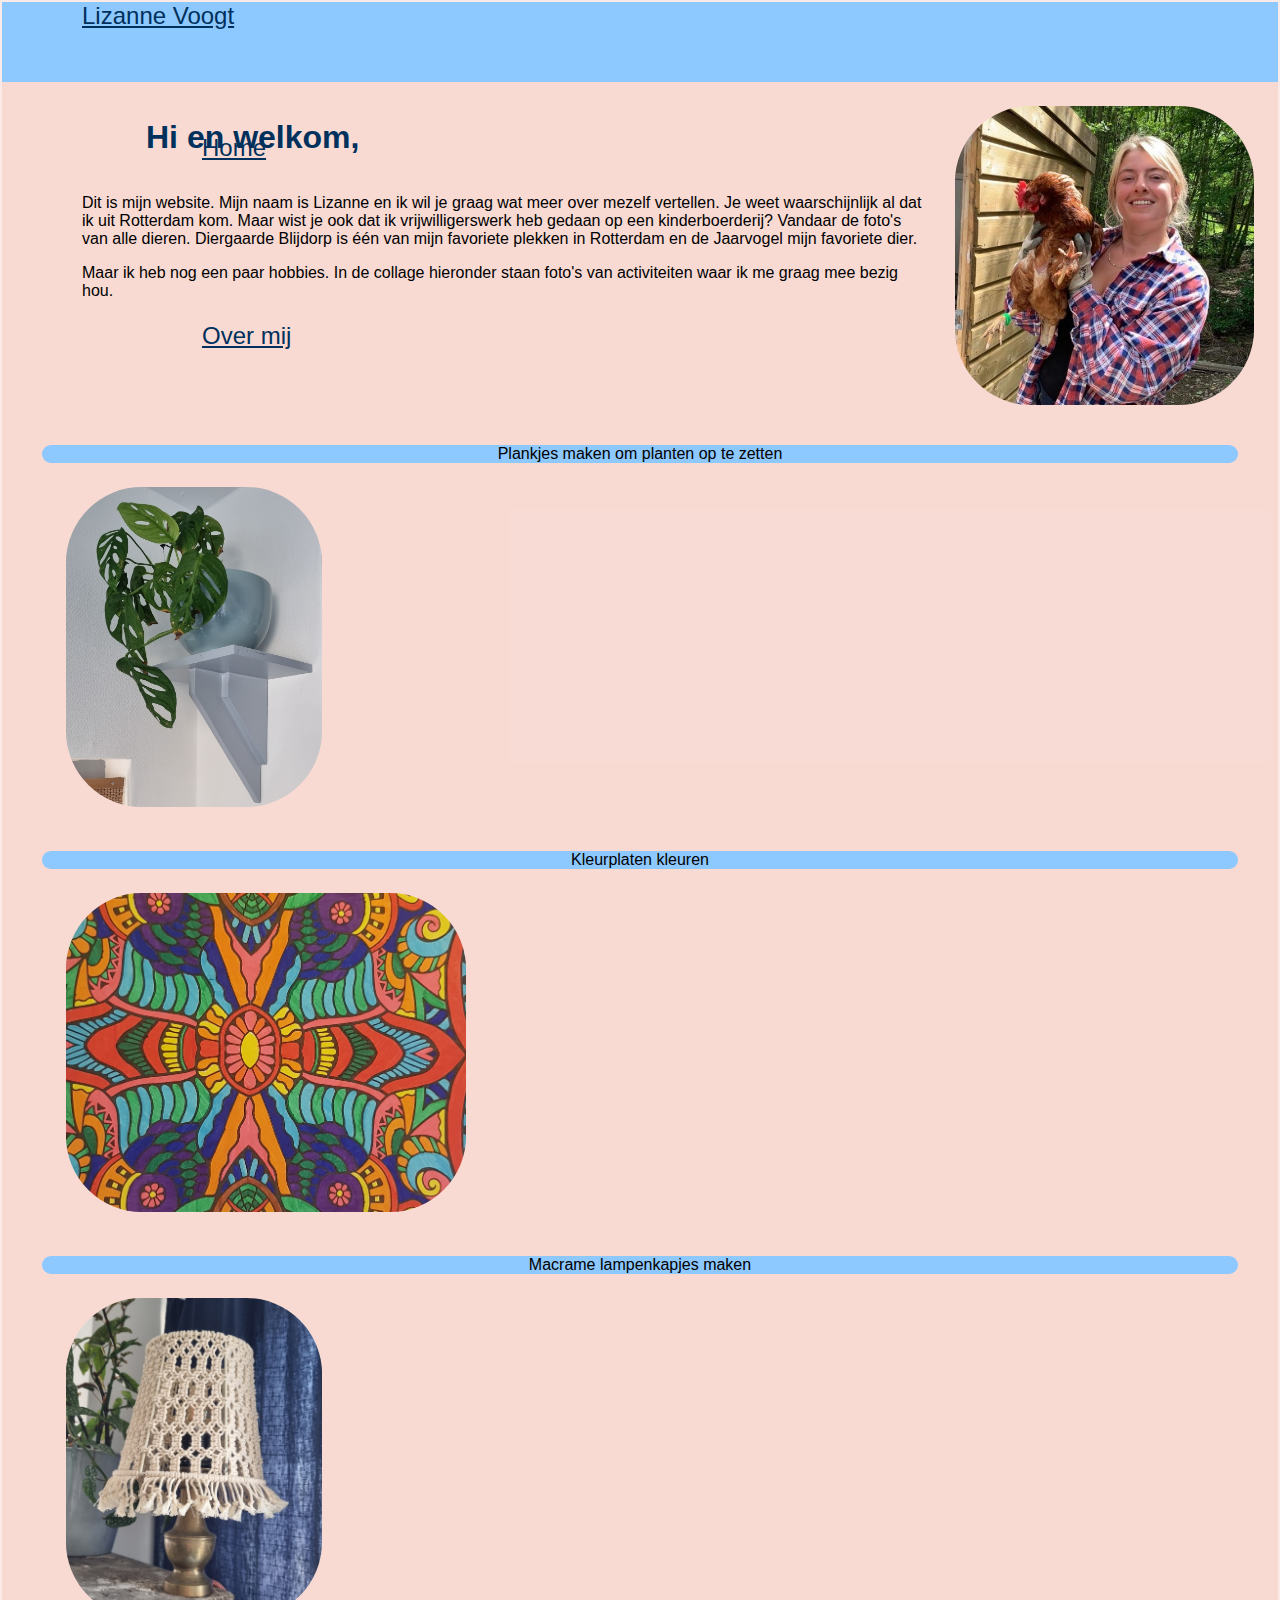
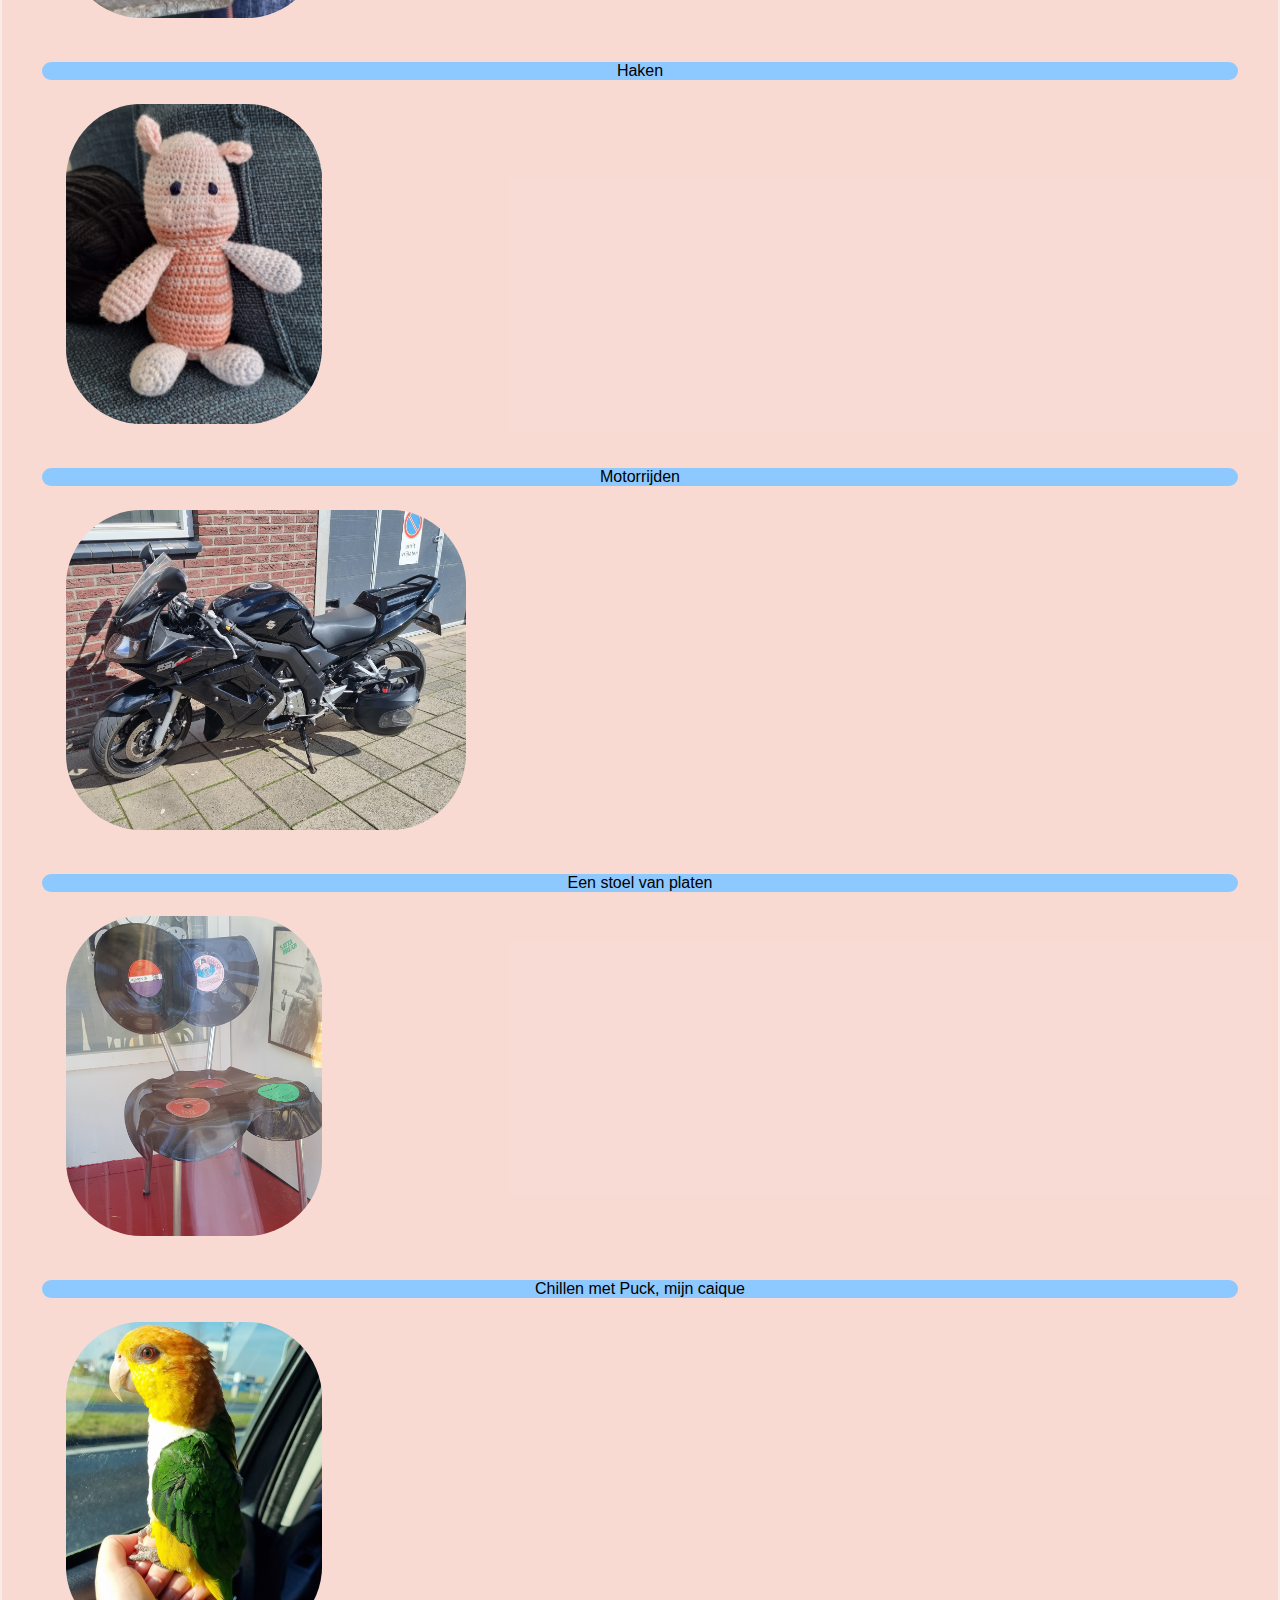
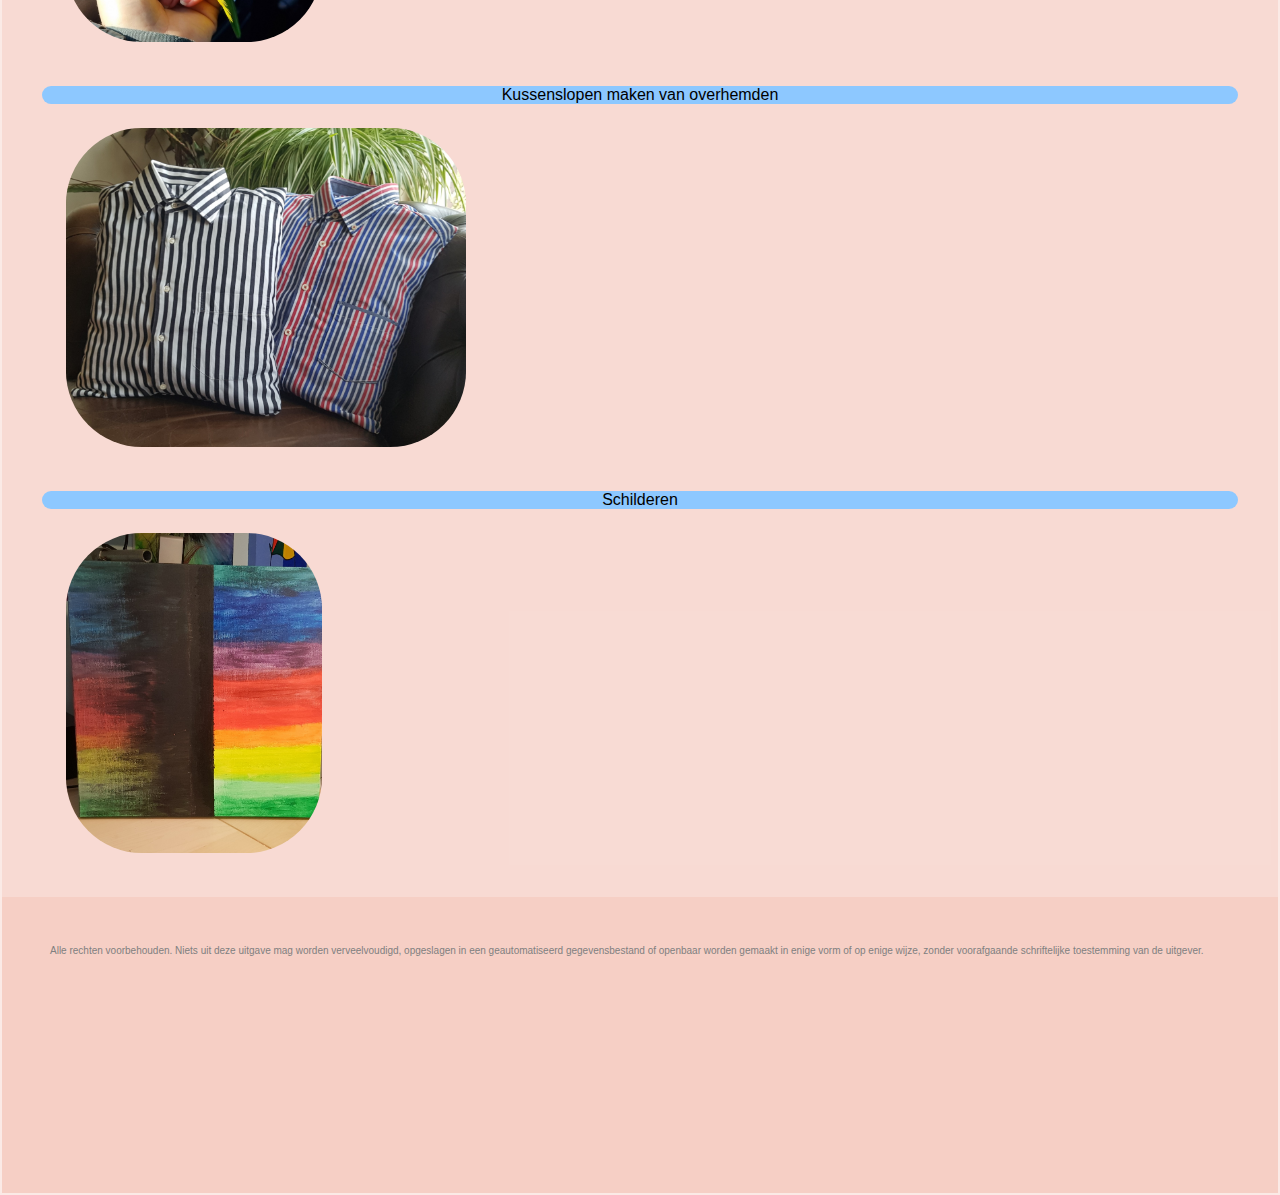
==== index.html @ d861b43f "Add files via upload" ====
<!DOCTYPE html>			
	<html lang="nl">		
		<head>	
			<meta charset="utf-8">
			<meta name="viewport" content="width=device-width, initial scale=1.0">
			<meta name="description" content="">
			<meta name="keywords" content="">
			<meta name="author" content="Lizanne Voogt">
			<!-- Bootstrap-CSS -->
                <link
                href="https://cdn.jsdelivr.net/npm/bootstrap@5.0.0-beta2/dist/css/bootstrap.min.css"
                rel="stylesheet"
                integrity="sha384-BmbxuPwQa2lc/FVzBcNJ7UAyJxM6wuqIj61tLrc4wSX0szH/Ev+nYRRuWlolflfl"
                crossorigin="anonymous"">
                <link rel="stylesheet" type="text/css" href="css/style.css">
			<title>Lizanne Voogt</title>
		</head>	
		<body class="container-sm">
            <header>	
			<nav class="navbar sticky-top navbar-expand">
                <div class="container-fluid">
                    <a class="navbar-brand" href="index.html">Lizanne Voogt</a>
                    <ul class="navbar-nav me-auto mb-2 mb-lg-0">
                      <li class="nav-item">
                        <a class="nav-link active" aria-current="page" href="index.html">Home</a>
                      </li>
                      <li class="nav-item">
                        <a class="nav-link" href="html/overmij.html">Over mij</a>
                      </li>
                      <li class="nav-item">
                        <a class="nav-link" href="html/contact.html">Contact</a>
                      </li>
                    </ul>
                </div>
              </nav>
            </header>
            <div class="main">
                <div class="intro">
                    <div class="text">
                        <img
                        src="img/kipenchick.jpg"
                        alt="Lizanne die een kip vast houd"
                        class="afb-rechts">
                <h1>Hi en welkom,</h1>
                <p>Dit is mijn website. Mijn naam is Lizanne en ik wil je graag wat meer over mezelf vertellen. Je weet waarschijnlijk al dat ik uit Rotterdam kom. Maar wist je ook dat ik vrijwilligerswerk heb gedaan op een kinderboerderij? Vandaar de foto's van alle dieren. Diergaarde Blijdorp is één van mijn favoriete plekken in Rotterdam en de Jaarvogel mijn favoriete dier.</p>
                <p>Maar ik heb nog een paar hobbies. In de collage hieronder staan foto's van activiteiten waar ik me graag mee bezig hou.</p>
            </div>
            </div>
            <div class="container">
                <div class="row row-cols-3">
                    <div class="col">
                    <figure>
                        <figcaption>Plankjes maken om planten op te zetten</figcaption>
                        <img
                        src="img/plantenplank.jpg"
                        alt="Lichtblauw plankje met een plant"
                        class="img-fluid">
                    </figure>
                    </div>
                    <div class="col">
                    <figure>
                        <figcaption>Kleurplaten kleuren</figcaption>
                        <img
                        src="img/kleuren.jpg"
                        alt="Een ingekleurde kleurplaat"
                        class="img-fluid">
                    </figure>
                    </div>
                    <div class="col">
                    <figure>
                        <figcaption>Macrame lampenkapjes maken</figcaption>
                        <img
                        src="img/lampenkap.jpg"
                        alt="Geknoopte lampenkap"
                        class="img-fluid">
                    </figure>
                    </div>
                    <div class="col">
                    <figure>
                        <figcaption>Haken</figcaption>
                        <img
                        src="img/haken.jpg"
                        alt="Een gehaakt nijlpaard"
                        class="img-fluid">
                    </figure>
                    </div>
                    <div class="col">
                    <figure>
                        <figcaption>Motorrijden</figcaption>
                        <img
                        src="img/motor.jpg"
                        alt="Een Suzuki SV-650"
                        class="img-fluid">
                    </figure>
                    </div>
                    <div class="col">
                    <figure>
                        <figcaption>Een stoel van platen</figcaption>
                        <img
                        src="img/platenstoel.jpg"
                        alt="Een stoel bekleed met LP's"
                        class="img-fluid">
                    </figure>
                    </div>
                    <div class="col">
                    <figure>
                        <figcaption>Chillen met Puck, mijn caique</figcaption>
                        <img
                        src="img/puck.jpg"
                        alt="Een caique, vogel met groen, geel wit en oranje"
                        class="img-fluid">
                    </figure>
                    </div>
                    <div class="col">
                    <figure>
                        <figcaption>Kussenslopen maken van overhemden</figcaption>
                        <img
                        src="img/kussen.jpg"
                        alt="Gestreepte kussenslopen van overhemden"
                        class="img-fluid">
                    </figure>
                    </div>
                    <div class="col">
                    <figure>
                        <figcaption>Schilderen</figcaption>
                        <img
                        src="img/schilderij1.jpg"
                        alt="Schilderij"
                        class="img-fluid">
                    </figure>
                    </div>
                </div>
            </div>
            </div>
			<footer class="fixed">Alle rechten voorbehouden. Niets uit deze uitgave mag worden verveelvoudigd, opgeslagen in een geautomatiseerd gegevensbestand of openbaar worden gemaakt in enige vorm of op enige wijze, zonder voorafgaande schriftelijke toestemming van de uitgever.</footer>
			<!-- Bootstrap-JavaScript-->
                <script
                src=""https://cdn.jsdelivr.net/npm/bootstrap@5.0.0-beta2/dist/js/bootstrap.bundle.min.js""
                integrity=""sha384-b5kHyXgcpbZJO/tY9Ul7kGkf1S0CWuKcCD38l8YkeH8z8QjE0GmW1gYU5S9FOnJ0""
                crossorigin=""anonymous""></script>
		</body>	
	</html>
---- css/style.css ----
html, body{
    margin: 1px;
    background-color: #efb1a144;
    font-family: 'Gill Sans', 'Gill Sans MT', Calibri, 'Trebuchet MS', sans-serif;
}
nav{
    background-color: #8DC8FF;
    height: 5rem;
    font-size: x-large;
}
a{
    color: #00305C;
    padding: 5rem;
}
    a:hover{
        color: #FCB07E;
        text-decoration: overline underline;
    }
li{
    display: block;
    padding: 5rem;
}
.main{
    overflow: auto;
}
@media only screen and (min-width:768px){
    .intro{
        display: flex;
        align-items: center;
        justify-content: center;
    }
    .afb-tekst{
        align-items: center;
        justify-content: center;
    }
}
h1{
    color: #00305C;
    padding: 1rem 4rem;
}
@media only screen and (min-width:768px){
    .text{
        padding-left: 5rem;
    }
}
.highlight{
    color: #00305C;
    display: inline;
}
img{
    padding: 2%;
    border-radius: 100px;
    max-width: 50%;
    max-height: 20rem;
}
.profielfoto{
    max-width: 50%;
    display: block;
    float: right;
}
@media only screen and (min-width:768px){
    .afb-rechts{
        float: right;
        max-width: 25%;
        }
    .afb-links{
        float: left;
        max-width: 25%;
    }
    .profielfoto{
        max-height: 25rem;
    }
}
figcaption{
    display: block;
    text-align: center;
    background-color: #8DC8FF;
    border-radius: 100px;
}
input[type="text"], input[type="email"], textarea{
    display: block;
    margin: 15px 0px;
    width: 400px;
    box-sizing: border-box;
    border: #5d6e80;
    border-style: solid;
}
    input[type="text"]:focus, input[type="email"]:focus, textarea:focus{
        background-color: #fdfaf8;
        border-style: solid;
    }
    input[type="text"]:hover, input[type="email"]:hover, textarea:hover{
        border-width: 3px;
        border-style: solid;
        border-color: #000000;
    }
    textarea{
        height: 150px;
    }
button{
    width: 200px;
    box-sizing: border-box;
}
    button:hover{
        background-color: #efb1a144;
    }
    button:active{
        background-color: #fdfaf8;
    }
footer{
    background-color: #efb1a144;
    color: grey;
    min-height: 200px;
    padding: 3rem;
    font-size: x-small;
    vertical-align: bottom;
}
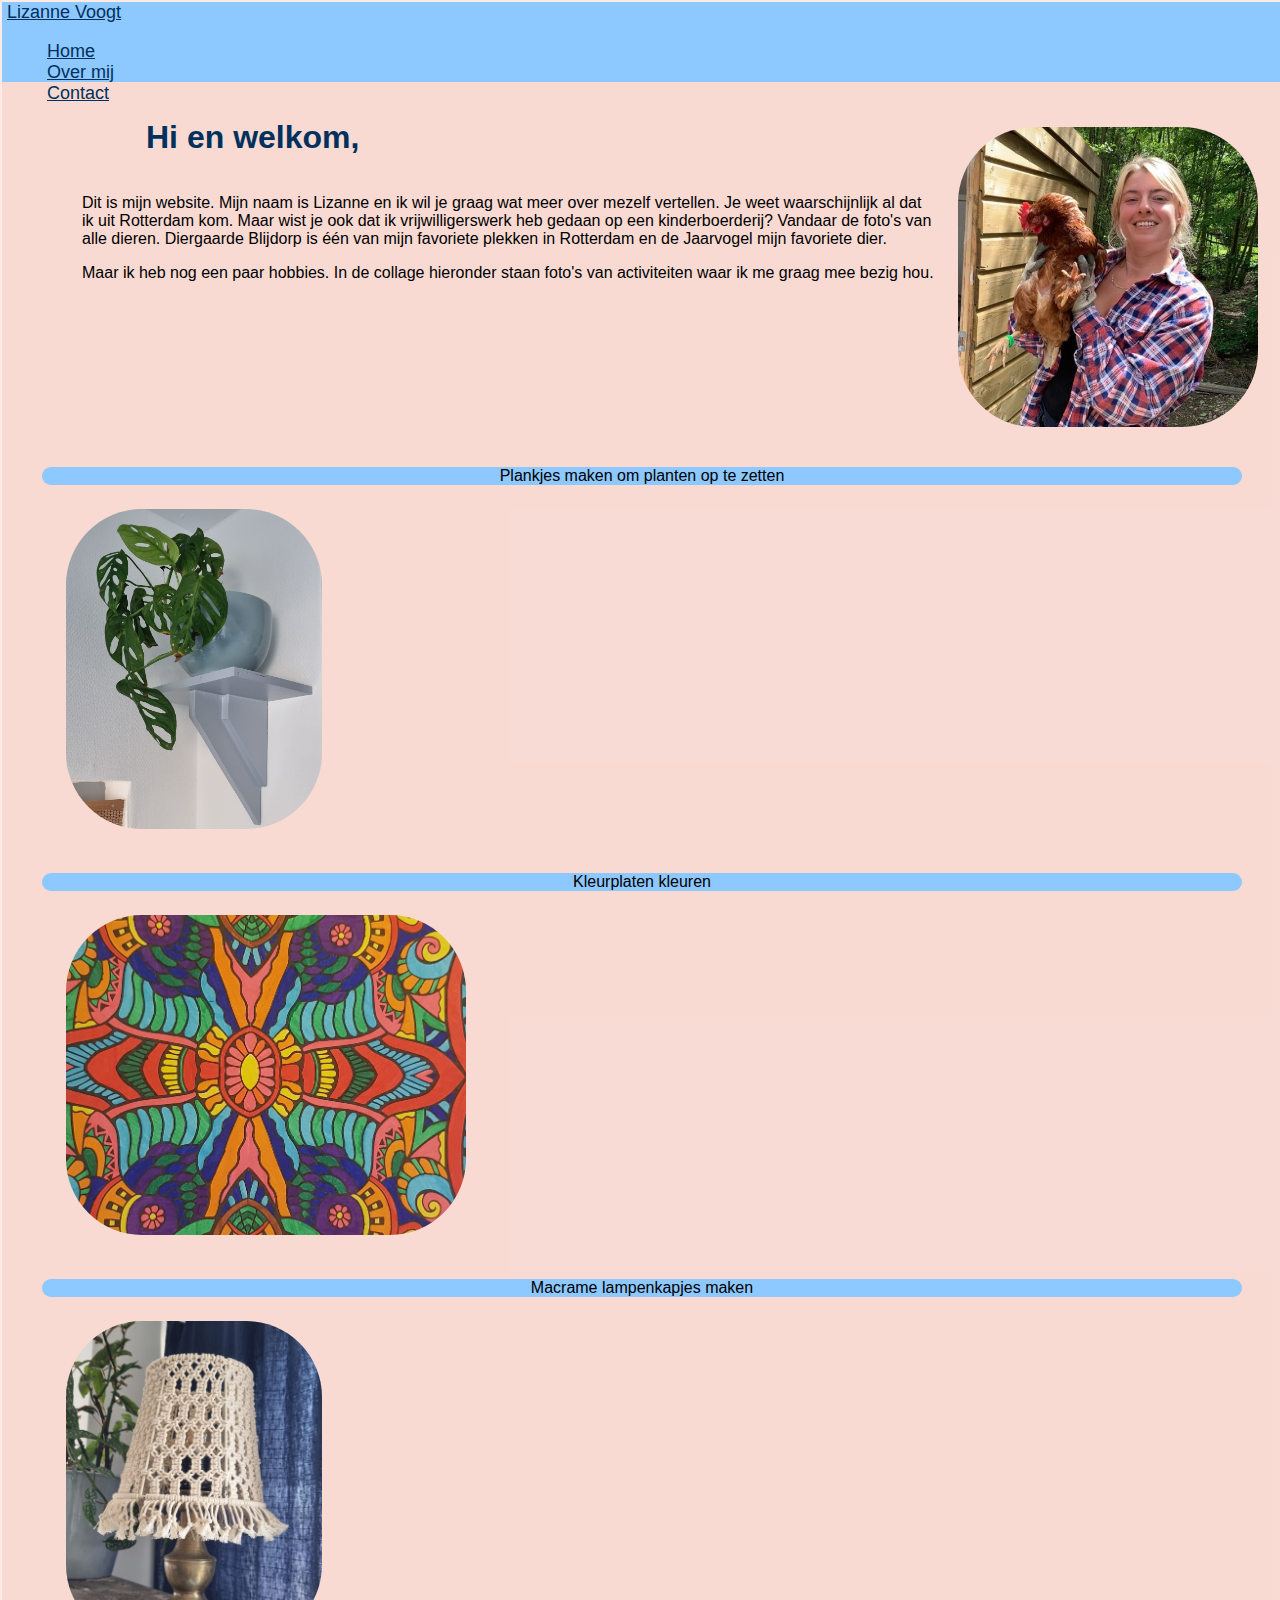
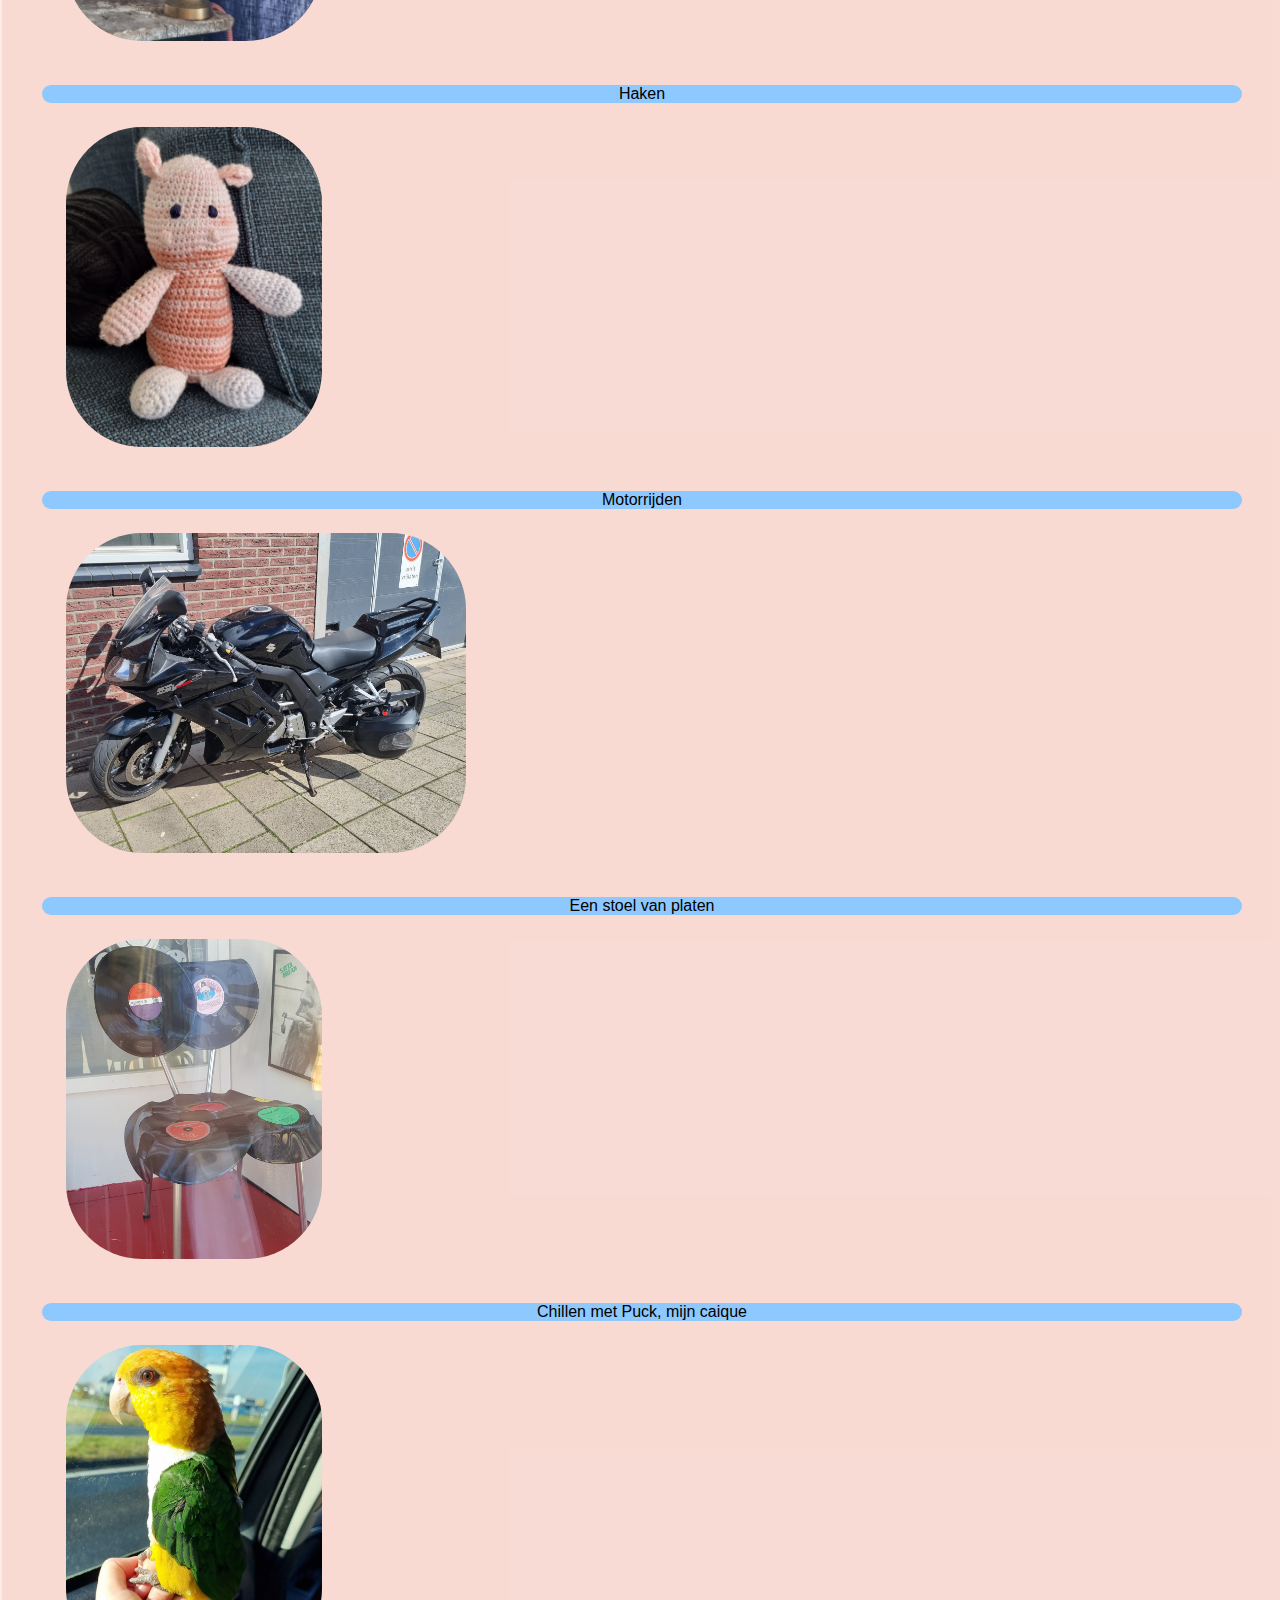
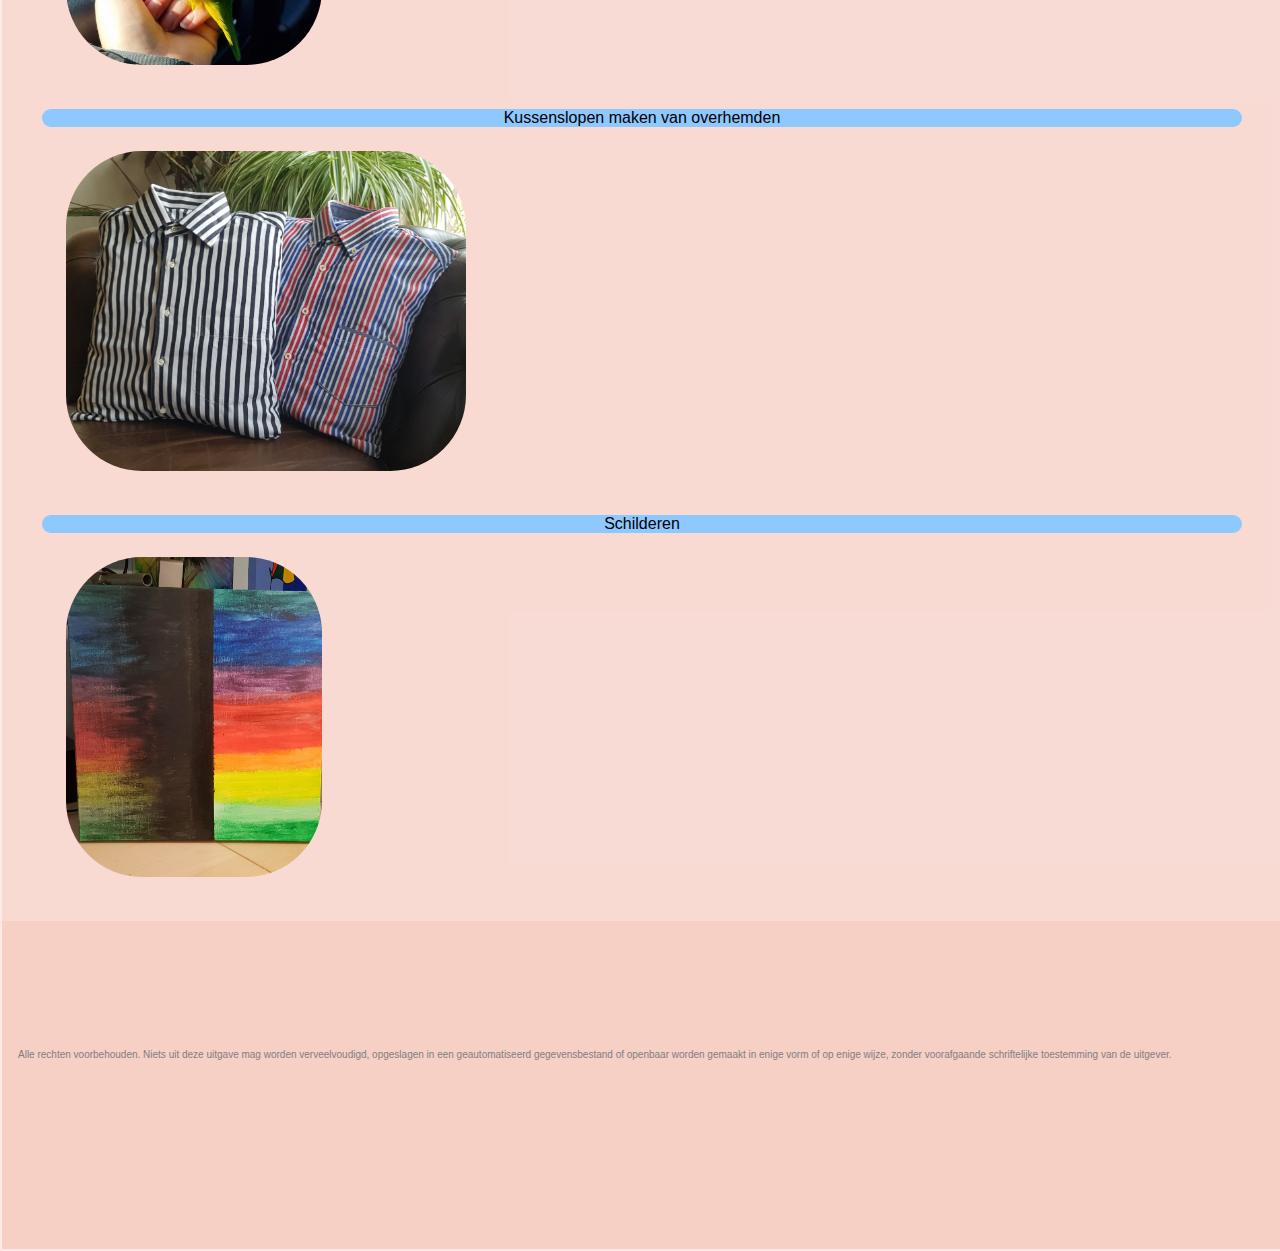
==== commit 8f0be982: "Add files via upload" ====
--- a/index.html
+++ b/index.html
@@ -3,48 +3,47 @@
 		<head>	
 			<meta charset="utf-8">
 			<meta name="viewport" content="width=device-width, initial scale=1.0">
-			<meta name="description" content="">
-			<meta name="keywords" content="">
+			<meta name="description" content="De favoriete activiteiten van Lizanne Voogt">
+			<meta name="keywords" content="planten Lizanne Voogt Rotterdam hobbies platen Motorrijden haken">
 			<meta name="author" content="Lizanne Voogt">
 			<!-- Bootstrap-CSS -->
                 <link
                 href="https://cdn.jsdelivr.net/npm/bootstrap@5.0.0-beta2/dist/css/bootstrap.min.css"
                 rel="stylesheet"
                 integrity="sha384-BmbxuPwQa2lc/FVzBcNJ7UAyJxM6wuqIj61tLrc4wSX0szH/Ev+nYRRuWlolflfl"
-                crossorigin="anonymous"">
-                <link rel="stylesheet" type="text/css" href="css/style.css">
-			<title>Lizanne Voogt</title>
+                crossorigin="anonymous">
+            <link rel="stylesheet" type="text/css" href="css/style.css">
+			<title>LV - Lizanne Voogt</title>
 		</head>	
 		<body class="container-sm">
             <header>	
-			<nav class="navbar sticky-top navbar-expand">
-                <div class="container-fluid">
-                    <a class="navbar-brand" href="index.html">Lizanne Voogt</a>
-                    <ul class="navbar-nav me-auto mb-2 mb-lg-0">
-                      <li class="nav-item">
-                        <a class="nav-link active" aria-current="page" href="index.html">Home</a>
-                      </li>
-                      <li class="nav-item">
-                        <a class="nav-link" href="html/overmij.html">Over mij</a>
-                      </li>
-                      <li class="nav-item">
-                        <a class="nav-link" href="html/contact.html">Contact</a>
-                      </li>
-                    </ul>
-                </div>
-              </nav>
+			    <nav class="navbar sticky-top navbar-expand">
+                    <div class="container-fluid">
+                        <a class="navbar-brand" href="index.html">Lizanne Voogt</a>
+                        <ul class="navbar-nav me-auto mb-2 mb-lg-0">
+                            <li class="nav-item">
+                                <a class="nav-link active" aria-current="page" href="index.html">Home</a>
+                            </li>
+                            <li class="nav-item">
+                                <a class="nav-link" href="html/overmij.html">Over mij</a>
+                            </li>
+                            <li class="nav-item">
+                                <a class="nav-link" href="html/contact.html">Contact</a>
+                            </li>
+                        </ul>
+                    </div>
+                </nav>
             </header>
             <div class="main">
-                <div class="intro">
-                    <div class="text">
-                        <img
-                        src="img/kipenchick.jpg"
-                        alt="Lizanne die een kip vast houd"
-                        class="afb-rechts">
-                <h1>Hi en welkom,</h1>
-                <p>Dit is mijn website. Mijn naam is Lizanne en ik wil je graag wat meer over mezelf vertellen. Je weet waarschijnlijk al dat ik uit Rotterdam kom. Maar wist je ook dat ik vrijwilligerswerk heb gedaan op een kinderboerderij? Vandaar de foto's van alle dieren. Diergaarde Blijdorp is één van mijn favoriete plekken in Rotterdam en de Jaarvogel mijn favoriete dier.</p>
-                <p>Maar ik heb nog een paar hobbies. In de collage hieronder staan foto's van activiteiten waar ik me graag mee bezig hou.</p>
-            </div>
+                <div class="intro, text">
+                    <img
+                    src="img/kipenchick.jpg"
+                    alt="Lizanne die een kip vast houd"
+                    class="afb-rechts">
+                    <h1>Hi en welkom,</h1>
+                    <p>Dit is mijn website. Mijn naam is Lizanne en ik wil je graag wat meer over mezelf vertellen. Je weet waarschijnlijk al dat ik uit Rotterdam kom. Maar wist je ook dat ik vrijwilligerswerk heb gedaan op een kinderboerderij? Vandaar de foto's van alle dieren. Diergaarde Blijdorp is één van mijn favoriete plekken in Rotterdam en de Jaarvogel mijn favoriete dier.</p>
+                    <p>Maar ik heb nog een paar hobbies. In de collage hieronder staan foto's van activiteiten waar ik me graag mee bezig hou.</p>
+                </div>
             </div>
             <div class="container">
                 <div class="row row-cols-3">
@@ -131,12 +130,11 @@
                     </div>
                 </div>
             </div>
-            </div>
 			<footer class="fixed">Alle rechten voorbehouden. Niets uit deze uitgave mag worden verveelvoudigd, opgeslagen in een geautomatiseerd gegevensbestand of openbaar worden gemaakt in enige vorm of op enige wijze, zonder voorafgaande schriftelijke toestemming van de uitgever.</footer>
 			<!-- Bootstrap-JavaScript-->
                 <script
-                src=""https://cdn.jsdelivr.net/npm/bootstrap@5.0.0-beta2/dist/js/bootstrap.bundle.min.js""
-                integrity=""sha384-b5kHyXgcpbZJO/tY9Ul7kGkf1S0CWuKcCD38l8YkeH8z8QjE0GmW1gYU5S9FOnJ0""
-                crossorigin=""anonymous""></script>
+                src="https://cdn.jsdelivr.net/npm/bootstrap@5.0.0-beta2/dist/js/bootstrap.bundle.min.js"
+                integrity="sha384-b5kHyXgcpbZJO/tY9Ul7kGkf1S0CWuKcCD38l8YkeH8z8QjE0GmW1gYU5S9FOnJ0"
+                crossorigin="anonymous"></script>
 		</body>	
 	</html>		
--- a/css/style.css
+++ b/css/style.css
@@ -2,15 +2,21 @@
     margin: 1px;
     background-color: #efb1a144;
     font-family: 'Gill Sans', 'Gill Sans MT', Calibri, 'Trebuchet MS', sans-serif;
+    width: 100%;
 }
 nav{
     background-color: #8DC8FF;
     height: 5rem;
-    font-size: x-large;
+    font-size: small;
+}
+@media only screen and (min-width:768px){
+    nav{
+        font-size: large;
+    }
 }
 a{
     color: #00305C;
-    padding: 5rem;
+    padding: 5px;
 }
     a:hover{
         color: #FCB07E;
@@ -18,7 +24,6 @@
     }
 li{
     display: block;
-    padding: 5rem;
 }
 .main{
     overflow: auto;
@@ -75,15 +80,20 @@
     display: block;
     text-align: center;
     background-color: #8DC8FF;
-    border-radius: 100px;
+    border-radius: 10px;
 }
 input[type="text"], input[type="email"], textarea{
     display: block;
     margin: 15px 0px;
-    width: 400px;
+    width: 100%;
     box-sizing: border-box;
     border: #5d6e80;
     border-style: solid;
+}
+@media only screen and (min-width:768px){
+    input[type="text"], input[type="email"], textarea{
+        width: 400px;
+    }
 }
     input[type="text"]:focus, input[type="email"]:focus, textarea:focus{
         background-color: #fdfaf8;
@@ -111,7 +121,7 @@
     background-color: #efb1a144;
     color: grey;
     min-height: 200px;
-    padding: 3rem;
+    padding: 8rem 1rem 0rem;
     font-size: x-small;
     vertical-align: bottom;
 }